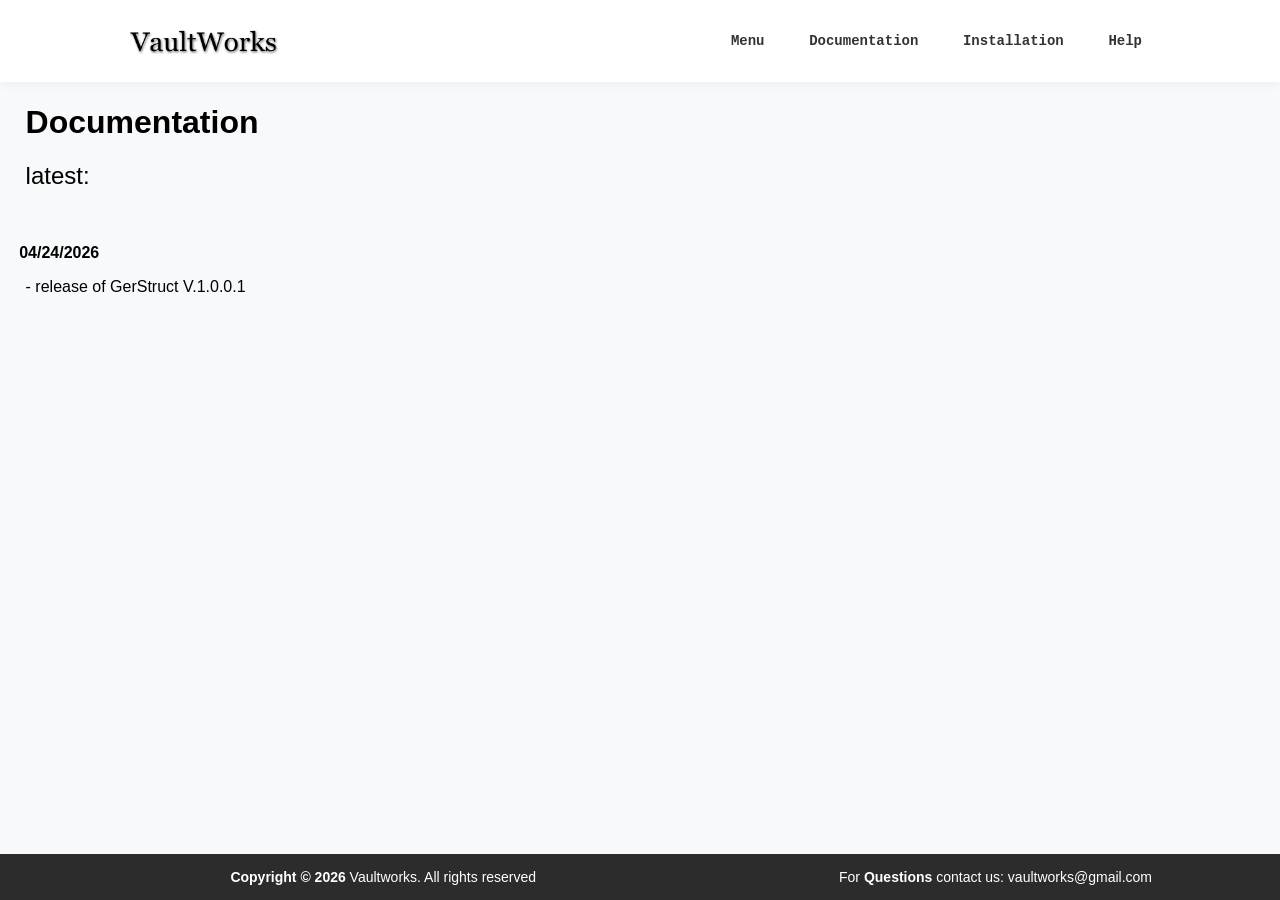
==== documentation.html @ f4af5e34 "Add files via upload" ====
<!DOCTYPE html>
<html lang="en">
<head>
    <link rel="stylesheet" href="style.css">
    <script src="script.js"></script>

    <link rel="icon" href="image.ico">
    <meta charset="UTF-8">
    <meta name="viewport" content="width=device-width, initial-scale=1.0">
    <title>VaultWorks - your Service for TCAS and GerStruct technology
    </title>
</head>
<body>
    <div class="center">
        <img class="leftimgs" src="LOGO.png">

        <div class="menulink">
            <a class="textdec1" href="index.html">Menu</a>
            <a class="textdec1" href="documentation.html">Documentation</a>
            <a class="textdec1" href="Downloads.html">Installation</a>
            <a class="textdec1" href="#footer-anchor">Help</a>







        </div>

        <br>
      </div>
              <h1 class="doctext">Documentation</h1>
              <h2 class="latest">latest:</h2>


      <br>
              <p class="headl">04/24/2026</p>

              <p class="latest">- release of GerStruct V.1.0.0.1</p>
        

  
</div>

<br>
<br>
<br>
<br>


<div class="footer">
  <p class="footertext"><b>Copyright © 2026</b> Vaultworks. All rights reserved</p>
    <p class="footertextright"> For <b>Questions</b> contact us: vaultworks@gmail.com</p>

  


</div>



</div>
</body>
</html>
---- style.css ----
.center {

  display: flex;
  justify-content: center;
  align-items: center;
    padding-left: 18%;
    padding-right: 18%;


}


.leftimgs {

    width: 170px;
    height: auto;
    margin-right: auto;

}

.menulink {

font-family: 'Courier New', Courier, monospace;
font-weight: bold;

}

.textdec1 {
    text-decoration: none;
    color: black;
    margin: 10px;
}

.headline {
  display: flex;
  justify-content: center;
  align-items: center;
    padding-left: 18%;
    padding-right: 18%;
    font-family: 'Segoe UI', Tahoma, Geneva, Verdana, sans-serif;
    font-weight: bold;
    font-size: 40px
}


.image-container {
    width: 30%; /* Gleiche Breite wie dein Bild */
    overflow: hidden;
    display: flex;
    justify-content: center;
}

.sampleimgs {
    width: 100%;
    display: block; /* Verhindert kleine Lücke unter dem Bild */
    transition: transform 0.4s ease-in-out;
}
.slide-out {
    transform: translateX(-100%);
    opacity: 0;
}

.slide-in {
    transform: translateX(100%);
    opacity: 0;
}
.imgarrows {
    width: 24px;
    height: auto;

}
.btn1, .btn2 {
    background: white;
    border-radius: 50%;
    width: 50px;
    height: 50px;
    display: flex;
    align-items: center;
    justify-content: center;
    cursor: pointer;
    border: 1px solid #ddd;
    box-shadow: 0 4px 6px rgba(0,0,0,0.1);
    transition: all 0.2s;


}


.content-wrapper {
    position: relative; /* Wichtig für die absolute Positionierung der Buttons */
    display: flex;
    align-items: center;
    justify-content: center;
    width: 100%;
    min-height: 400px; /* Je nach Bildhöhe */
    padding: 0;
}

/* Das Fenster für das Bild */
.image-window {
    width: 65%;
    max-width: 900px;
    border-radius: 12px;
    overflow: hidden;
}


.imgarrows:hover {
    opacity: 1; 
}



/* Grund-Setup */
body {
    background-color: #f8f9fa;
    margin: 0; 
    padding: 0;
    font-family: 'Segoe UI', Roboto, Helvetica, Arial, sans-serif;
    
    /* Sorgt dafür, dass die Seite mindestens so hoch wie der Monitor ist */
    min-height: 100vh;
    position: relative;
    padding-bottom: 100px; /* Muss so hoch sein wie dein Footer */
    box-sizing: border-box;
}


/* Header Optimierung */
.center {
display: flex;
    justify-content: space-between;
    align-items: center;
    padding: 20px 10%;
    background: white;
    box-shadow: 0 2px 10px rgba(0,0,0,0.05);
    flex-shrink: 0; /* Verhindert, dass der Header schrumpft */
}

.leftimgs {
    width: 150px;
    height: auto;
}

.textdec1 {
    text-decoration: none;
    color: #333;
    margin-left: 25px;
    font-family: 'Courier New', monospace;
    font-weight: bold;
    font-size: 14px;
    transition: color 0.3s;
}

.textdec1:hover {
    color: #007bff; /* Akzentfarbe beim Drüberfahren */
}

/* Headline */
.headline {
    text-align: center;
    margin-top: 60px;
    margin-bottom: 40px;
    font-size: 48px;
    letter-spacing: -1px;
}

.btn1:hover, .btn2:hover {
    transform: scale(1.1);
    background: #f0f0f0;
}

.btn1 {
    position: absolute;
    left: 20px; /* Abstand zum linken Rand */
    z-index: 10;
}

.btn2 {
    position: absolute;
    right: 20px; 
    z-index: 10;
    
}
.action-bar {
display: flex;
    justify-content: center; 
    gap: 350px;              
    width: 100%;
    margin: 40px 0;
}

.btn, .btndcm {
    background-color: #150070;
    border: none;
    color: white;
    padding: 12px 20px;
    cursor: pointer;
    font-size: 18px;
    border-radius: 10px;
    width: 200px;               
    text-align: center;
    transition: background-color 0.3s;
}

.btn:hover, .btndcm:hover {
    background-color: #2500a0;
}

.docimg {
    width: 30px;
    height: auto;
    margin-bottom: 5px;
}
  
.footer {
    background: #2c2c2c;
    padding: 15px 10%; 
    display: flex; 
    justify-content: space-between; 
    align-items: center; 
    position: absolute;
    bottom: 0;
    width: 100%;
    box-sizing: border-box;
}

.footertext, .footertextright {
    color: white;
    margin: 0; /* Entfernt Standard-Abstände */
    font-family: Arial, sans-serif;
    font-size: 14px;
}

.footertext {
    color: white;
    margin-left: 10%;
}


.bold {
    font-weight: bold;
}


.doctext {
    margin-left:2%;
}

.latest {
    font-weight: normal;
        margin-left:2%;

}

.headl {
    font-weight: bold;
        margin-left:1.5%;


}

html {
  scroll-behavior: smooth;
}
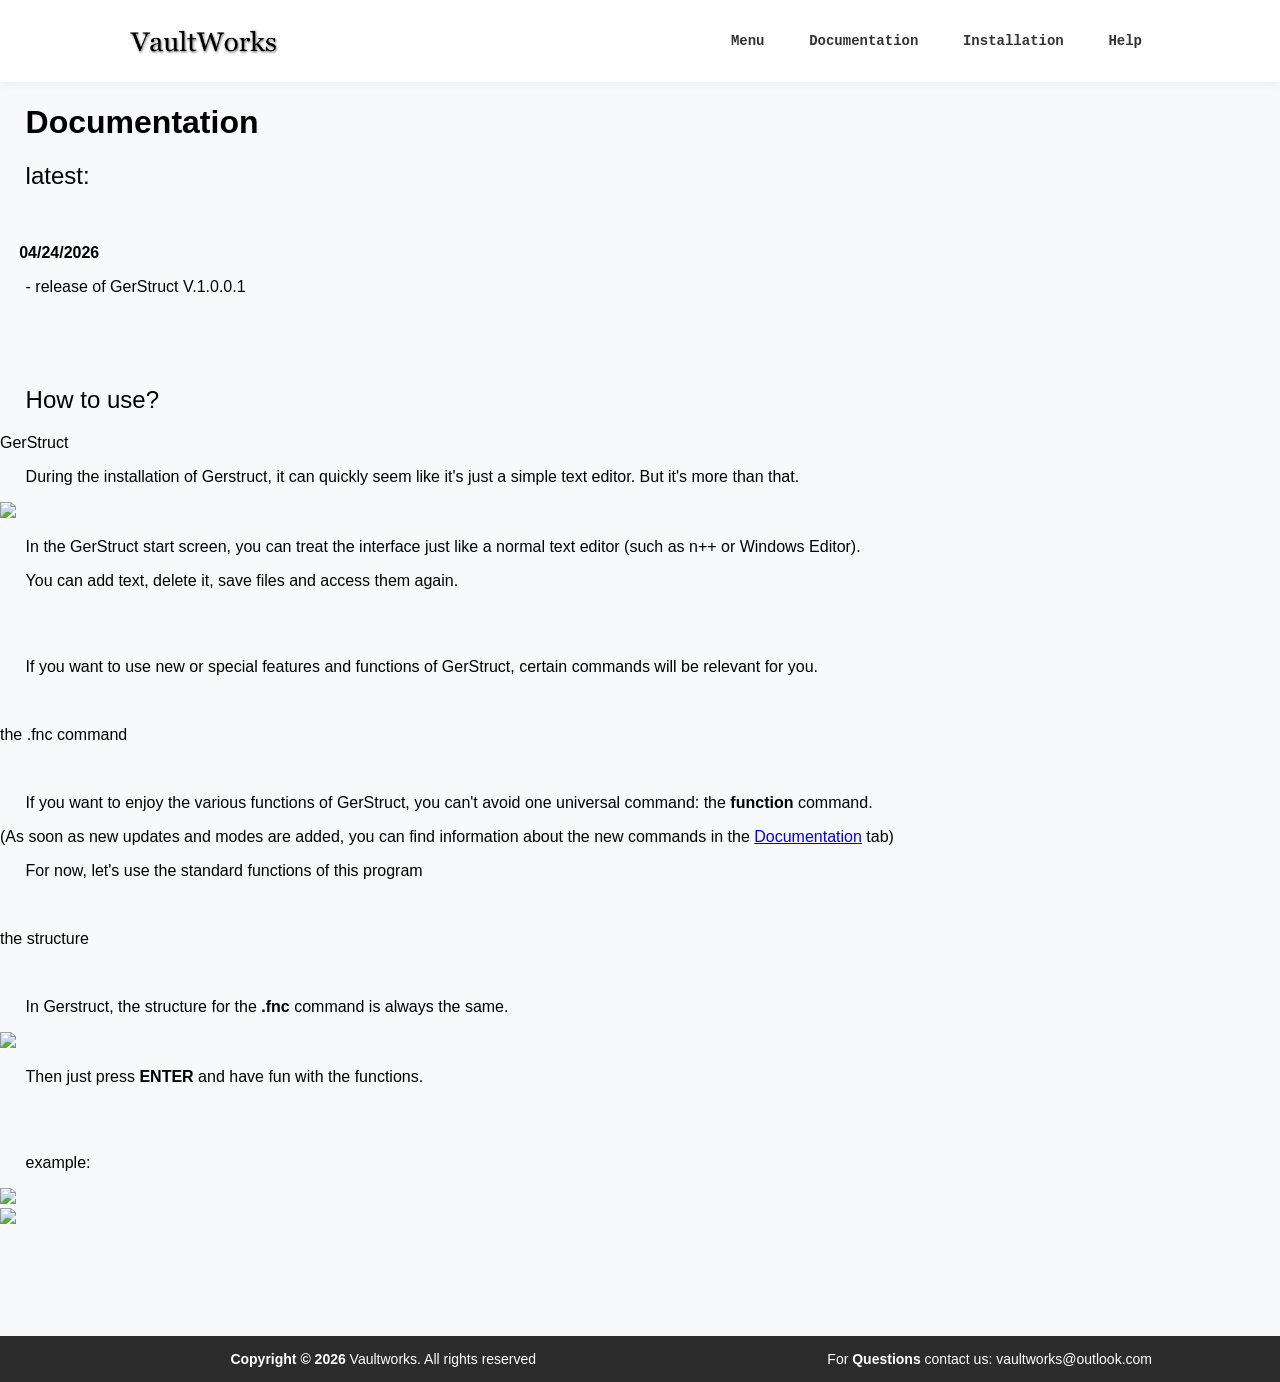
==== commit 953fe7ff: "Update documentation.html changed info text" ====
--- a/documentation.html
+++ b/documentation.html
@@ -6,7 +6,6 @@
 
     <link rel="icon" href="image.ico">
     <meta charset="UTF-8">
-    <meta name="viewport" content="width=device-width, initial-scale=1.0">
     <title>VaultWorks - your Service for TCAS and GerStruct technology
     </title>
 </head>
@@ -38,7 +37,48 @@
               <p class="headl">04/24/2026</p>
 
               <p class="latest">- release of GerStruct V.1.0.0.1</p>
-        
+        <br>
+        <br>
+        <br>
+
+
+                <h2 class="latest">How to use?</h2>
+                <p class="headl2">GerStruct</p>
+                <p class="latest">During the installation of Gerstruct, it can quickly seem like it's just a simple text editor. But it's more than that.</p>
+                <img class="guides" src="guide1.png">
+                <p class="latest">In the GerStruct start screen, you can treat the interface just like a normal text editor (such as n++ or Windows Editor).</p>
+                <p class="latest">You can add text, delete it, save files and access them again.</p>
+                <br>
+                <br>
+                <p class="latest">If you want to use new or special features and functions of GerStruct, certain commands will be relevant for you.</p>
+                <br>
+                <p class="headl2">the .fnc command</p>
+                <br>
+                <p class="latest">If you want to enjoy the various functions of GerStruct, you can't avoid one universal command: the <b>function</b> command.</p>
+                <p class="latestgray">(As soon as new updates and modes are added, you can find information about the new commands in the <a class="doclink" href="documentation.html">Documentation</a> tab)</p>
+                <p class="latest">For now, let's use the standard functions of this program</p>
+                 <br>
+                 <p class="headl2">the structure</p>
+ <br>
+
+                <p class="latest">In Gerstruct, the structure for the <b>.fnc</b> command is always the same.</p>
+                <img class="guides" src="guide2.png">
+                 <p class="latest">Then just press <b>ENTER</b> and have fun with the functions.</p>
+<br>
+<br>
+                <p class="latest">example:</p>
+                <img class="guides" src="guide3.png">
+                <br>
+                <img class="guides" src="guide4.png">
+
+
+
+
+
+
+
+
+
 
   
 </div>
@@ -51,7 +91,7 @@
 
 <div class="footer">
   <p class="footertext"><b>Copyright © 2026</b> Vaultworks. All rights reserved</p>
-    <p class="footertextright"> For <b>Questions</b> contact us: vaultworks@gmail.com</p>
+    <p class="footertextright"> For <b>Questions</b> contact us: vaultworks@outlook.com</p>
 
   
 
@@ -62,4 +102,4 @@
 
 </div>
 </body>
-</html>+</html>
